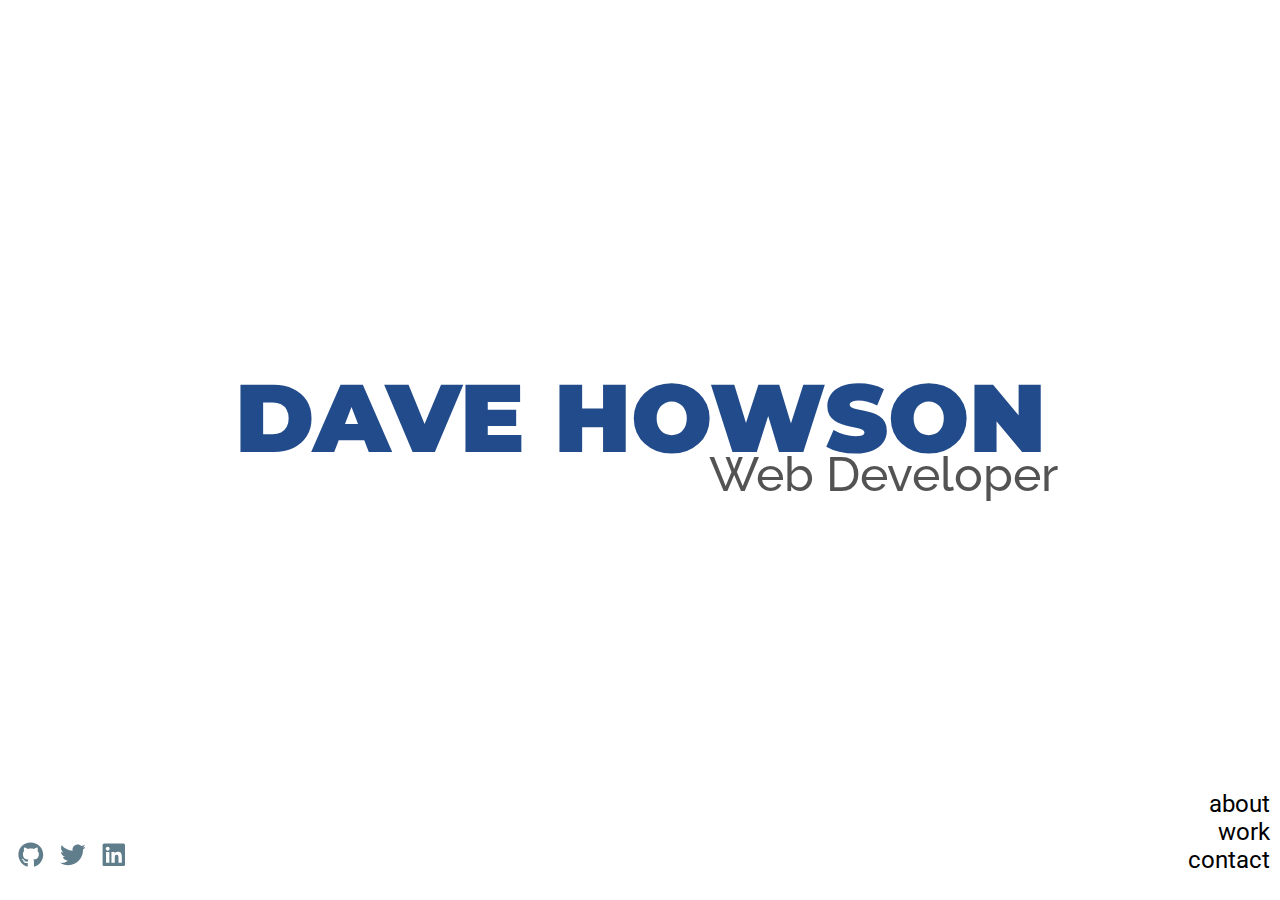
==== index.html @ 7976abb6 "Updates" ====
<!DOCTYPE html><html><head><meta charSet="utf-8"/><meta http-equiv="x-ua-compatible" content="ie=edge"/><meta name="viewport" content="width=device-width, initial-scale=1, shrink-to-fit=no"/><style data-href="/styles.1c9c406afdd6797ae67c.css">@import url(https://fonts.googleapis.com/css?family=Montserrat:900|Raleway:700|Roboto:300,400&display=swap);html{font-family:sans-serif;-ms-text-size-adjust:100%;-webkit-text-size-adjust:100%}body{margin:0;-webkit-font-smoothing:antialiased;-moz-osx-font-smoothing:grayscale;font-family:Roboto,sans-serif}.layout-module--container--zLeA4{height:100%;display:flex;flex-direction:column;align-items:center;justify-content:center;height:100vh}.footer-module--nav--8v6HN{position:absolute;bottom:10px;right:10px}.footer-module--nav-list--OtHxU,.footer-module--social-list--OII8O{list-style:none;-webkit-padding-start:0;padding-inline-start:0}.footer-module--nav-list--OtHxU>li{text-align:right;font-family:Roboto,sans-serif;font-size:1rem}.footer-module--nav-list--OtHxU>li>a{text-decoration:none;color:#000}.footer-module--social--3cljd{position:absolute;bottom:10px;left:10px}.footer-module--social-list--OII8O>li{text-align:left;font-family:Roboto,sans-serif;font-size:1.6rem;display:inline;margin:8px}.footer-module--social-list--OII8O>li>a{color:#607d8b;text-decoration:none}.footer-module--active--2heUe{color:#a6aec2!important}@media only screen and (min-width:600px){.footer-module--nav-list--OtHxU>li{font-size:1.2rem}}@media only screen and (min-width:992px){.footer-module--nav-list--OtHxU>li{font-size:1.35rem}}@media only screen and (min-width:1200px){.footer-module--nav-list--OtHxU>li{font-size:1.5rem}}.subpage-module--container--1wl-8{height:70%;width:70%;display:flex;flex-direction:column;justify-content:center;align-items:center}.subpage-module--title--2OP0e{font-family:Raleway,sans-serif;font-weight:700;font-size:3rem;margin:0 0 auto;align-self:flex-start;opacity:0}.subpage-module--content--1HAOK{margin-bottom:auto;opacity:0;display:flex;justify-content:center;align-items:center}@media only screen and (min-width:768px){.subpage-module--title--2OP0e{font-size:4rem}}.about-module--text--jbgsJ{font-family:Roboto,sans-serif;font-weight:400;line-height:1.5;font-size:.9rem}@media only screen and (min-width:600px){.about-module--text--jbgsJ{font-size:1.1rem}}@media only screen and (min-width:768px){.about-module--text--jbgsJ{font-size:1.2rem}}@media only screen and (min-width:992px){.about-module--text--jbgsJ{font-size:1.3rem}}@media only screen and (min-width:1200px){.about-module--text--jbgsJ{font-size:1.4rem}}.contact-module--contact--3yNwE{text-align:center;padding-bottom:3em}.contact-module--email--3l0XY{color:#fff;background-color:#0f3c81;font-family:Roboto,sans-serif;font-size:1.5rem;padding:0 10px}.contact-module--address--UjV5C{text-decoration:none;color:#fff}@media only screen and (min-width:600px){.contact-module--email--3l0XY{font-size:1.8rem}}@media only screen and (min-width:768px){.contact-module--email--3l0XY{font-size:2rem}}@media only screen and (min-width:992px){.contact-module--email--3l0XY{font-size:2.5rem}}@media only screen and (min-width:1200px){.contact-module--email--3l0XY{font-size:3rem}}.index-module--header--2Vq0q{padding-bottom:40px}.index-module--heading--3Y68W{font-family:Montserrat,sans-serif;font-weight:900;font-size:2.2rem;color:#0f3c81;margin:0;opacity:0}.index-module--subheading--1dzHD{font-family:Raleway,sans-serif;font-weight:500;font-size:1rem;text-align:right;opacity:0;margin:-8px -15px 0 0}@media only screen and (min-width:400px){.index-module--heading--3Y68W{font-size:2.5rem}}@media only screen and (min-width:600px){.index-module--heading--3Y68W{font-size:3.5rem}.index-module--subheading--1dzHD{font-size:1.5rem;margin:-15px -35px 0 0}}@media only screen and (min-width:768px){.index-module--heading--3Y68W{font-size:4rem}.index-module--subheading--1dzHD{font-size:2rem;margin:-20px -35px 0 0}}@media only screen and (min-width:992px){.index-module--heading--3Y68W{font-size:5rem}.index-module--subheading--1dzHD{font-size:2.5rem;margin:-20px -35px 0 0}}@media only screen and (min-width:1200px){.index-module--heading--3Y68W{font-size:6rem}.index-module--subheading--1dzHD{font-size:3rem;margin:-30px -35px 0 0}}.work-module--work--1vR6c{display:flex;flex-direction:column;justify-content:space-between;align-items:center;width:80%}.work-module--images--3Z3gm{display:flex;flex-direction:column;margin:2em 0}.work-module--imageOne--1DTeA{width:200px}.work-module--imageOne--1DTeA,.work-module--imageTwo--gg8de{-webkit-transform:rotate(-5deg);transform:rotate(-5deg);-moz-user-select:none;-webkit-user-select:none;-ms-user-select:none;user-select:none;box-shadow:0 4px 8px 0 rgba(0,0,0,.2),0 6px 20px 0 rgba(0,0,0,.19)}.work-module--imageTwo--gg8de{width:150px;margin-left:auto;margin-top:-50px}.work-module--text--3F7F1{width:100%;font-family:Roboto,sans-serif}.work-module--header--3zxzh{font-size:1.5rem;font-weight:500;margin-top:0;margin-bottom:35px}.work-module--details--2KMQJ{color:#414141;font-size:.8rem}.work-module--link--C4VrS{font-size:.9rem;color:#272727;text-decoration:none;font-weight:600}.work-module--nav--2SjGo{order:2;display:flex;flex-direction:row;align-items:center;justify-content:center}.work-module--dot--TRIpL{cursor:pointer;height:8px;width:8px;margin:5px 2px;background-color:#bbb;border-radius:50%;display:inline-block;-webkit-transition:background-color .5s linear;transition:background-color .5s linear}.work-module--dot--TRIpL:hover,.work-module--selected--RT-um{background-color:#6d6d6d}.work-module--arrow--u3mRG{cursor:pointer;margin:10px 2px 0;color:#bbb;font-size:2rem;display:inline-block;-webkit-transition:color .5s linear;transition:color .5s linear;-webkit-transform:rotate(-90deg);transform:rotate(-90deg)}.work-module--arrow--u3mRG:hover{color:#6d6d6d}@media only screen and (min-width:992px){.work-module--imageOne--1DTeA{width:300px}.work-module--imageTwo--gg8de{width:200px;margin-top:-60px}.work-module--work--1vR6c{flex-direction:row}.work-module--text--3F7F1{width:30%}.work-module--header--3zxzh{font-size:2rem}.work-module--details--2KMQJ{font-size:1rem}.work-module--nav--2SjGo{order:0;flex-direction:column}.work-module--arrow--u3mRG{-webkit-transform:rotate(0);transform:rotate(0)}}</style><meta name="generator" content="Gatsby 2.8.5"/><title data-react-helmet="true"></title><link rel="shortcut icon" href="/icons/icon-48x48.png?v=93e4ba202159698ce4b4525aedbe5f80"/><link rel="manifest" href="/manifest.webmanifest"/><meta name="theme-color" content="#fff"/><link rel="apple-touch-icon" sizes="48x48" href="/icons/icon-48x48.png?v=93e4ba202159698ce4b4525aedbe5f80"/><link rel="apple-touch-icon" sizes="72x72" href="/icons/icon-72x72.png?v=93e4ba202159698ce4b4525aedbe5f80"/><link rel="apple-touch-icon" sizes="96x96" href="/icons/icon-96x96.png?v=93e4ba202159698ce4b4525aedbe5f80"/><link rel="apple-touch-icon" sizes="144x144" href="/icons/icon-144x144.png?v=93e4ba202159698ce4b4525aedbe5f80"/><link rel="apple-touch-icon" sizes="192x192" href="/icons/icon-192x192.png?v=93e4ba202159698ce4b4525aedbe5f80"/><link rel="apple-touch-icon" sizes="256x256" href="/icons/icon-256x256.png?v=93e4ba202159698ce4b4525aedbe5f80"/><link rel="apple-touch-icon" sizes="384x384" href="/icons/icon-384x384.png?v=93e4ba202159698ce4b4525aedbe5f80"/><link rel="apple-touch-icon" sizes="512x512" href="/icons/icon-512x512.png?v=93e4ba202159698ce4b4525aedbe5f80"/><link as="script" rel="preload" href="/component---src-pages-index-jsx-08247e3784b749f39897.js"/><link as="script" rel="preload" href="/app-c519c75a20777c88635f.js"/><link as="script" rel="preload" href="/2-31fd24245b9a1d2d4d95.js"/><link as="script" rel="preload" href="/1-8084b1d991c48ee8c014.js"/><link as="script" rel="preload" href="/styles-4350cd51ed2971ea4fd1.js"/><link as="script" rel="preload" href="/webpack-runtime-585b2e6baf4a5750dd82.js"/><link as="fetch" rel="preload" href="/static/d/140/path---index-6a9-0SUcWyAf8ecbYDsMhQkEfPzV8.json" crossorigin="use-credentials"/></head><body><noscript id="gatsby-noscript">This app works best with JavaScript enabled.</noscript><div id="___gatsby"><div style="outline:none" tabindex="-1" role="group"><div class="layout-module--container--zLeA4"><div class="index-module--header--2Vq0q"><h2 class="index-module--heading--3Y68W">DAVE HOWSON</h2><h2 class="index-module--subheading--1dzHD">Web Developer</h2></div><div class="footer-module--nav--8v6HN"><ul class="footer-module--nav-list--OtHxU"><li id="about"><a href="/about">about</a></li><li id="work"><a href="/work">work</a></li><li id="contact"><a href="/contact">contact</a></li></ul></div><div class="footer-module--social--3cljd"><ul class="footer-module--social-list--OII8O"><li id="github"><a href="https://github.com/davehowson" target="_blank" rel="noopener noreferrer"><svg stroke="currentColor" fill="currentColor" stroke-width="0" viewBox="0 0 496 512" height="1em" width="1em" xmlns="http://www.w3.org/2000/svg"><path d="M165.9 397.4c0 2-2.3 3.6-5.2 3.6-3.3.3-5.6-1.3-5.6-3.6 0-2 2.3-3.6 5.2-3.6 3-.3 5.6 1.3 5.6 3.6zm-31.1-4.5c-.7 2 1.3 4.3 4.3 4.9 2.6 1 5.6 0 6.2-2s-1.3-4.3-4.3-5.2c-2.6-.7-5.5.3-6.2 2.3zm44.2-1.7c-2.9.7-4.9 2.6-4.6 4.9.3 2 2.9 3.3 5.9 2.6 2.9-.7 4.9-2.6 4.6-4.6-.3-1.9-3-3.2-5.9-2.9zM244.8 8C106.1 8 0 113.3 0 252c0 110.9 69.8 205.8 169.5 239.2 12.8 2.3 17.3-5.6 17.3-12.1 0-6.2-.3-40.4-.3-61.4 0 0-70 15-84.7-29.8 0 0-11.4-29.1-27.8-36.6 0 0-22.9-15.7 1.6-15.4 0 0 24.9 2 38.6 25.8 21.9 38.6 58.6 27.5 72.9 20.9 2.3-16 8.8-27.1 16-33.7-55.9-6.2-112.3-14.3-112.3-110.5 0-27.5 7.6-41.3 23.6-58.9-2.6-6.5-11.1-33.3 2.6-67.9 20.9-6.5 69 27 69 27 20-5.6 41.5-8.5 62.8-8.5s42.8 2.9 62.8 8.5c0 0 48.1-33.6 69-27 13.7 34.7 5.2 61.4 2.6 67.9 16 17.7 25.8 31.5 25.8 58.9 0 96.5-58.9 104.2-114.8 110.5 9.2 7.9 17 22.9 17 46.4 0 33.7-.3 75.4-.3 83.6 0 6.5 4.6 14.4 17.3 12.1C428.2 457.8 496 362.9 496 252 496 113.3 383.5 8 244.8 8zM97.2 352.9c-1.3 1-1 3.3.7 5.2 1.6 1.6 3.9 2.3 5.2 1 1.3-1 1-3.3-.7-5.2-1.6-1.6-3.9-2.3-5.2-1zm-10.8-8.1c-.7 1.3.3 2.9 2.3 3.9 1.6 1 3.6.7 4.3-.7.7-1.3-.3-2.9-2.3-3.9-2-.6-3.6-.3-4.3.7zm32.4 35.6c-1.6 1.3-1 4.3 1.3 6.2 2.3 2.3 5.2 2.6 6.5 1 1.3-1.3.7-4.3-1.3-6.2-2.2-2.3-5.2-2.6-6.5-1zm-11.4-14.7c-1.6 1-1.6 3.6 0 5.9 1.6 2.3 4.3 3.3 5.6 2.3 1.6-1.3 1.6-3.9 0-6.2-1.4-2.3-4-3.3-5.6-2z"></path></svg></a></li><li id="twitter"><a href="https://twitter.com" target="_blank" rel="noopener noreferrer"><svg stroke="currentColor" fill="currentColor" stroke-width="0" viewBox="0 0 512 512" height="1em" width="1em" xmlns="http://www.w3.org/2000/svg"><path d="M459.37 151.716c.325 4.548.325 9.097.325 13.645 0 138.72-105.583 298.558-298.558 298.558-59.452 0-114.68-17.219-161.137-47.106 8.447.974 16.568 1.299 25.34 1.299 49.055 0 94.213-16.568 130.274-44.832-46.132-.975-84.792-31.188-98.112-72.772 6.498.974 12.995 1.624 19.818 1.624 9.421 0 18.843-1.3 27.614-3.573-48.081-9.747-84.143-51.98-84.143-102.985v-1.299c13.969 7.797 30.214 12.67 47.431 13.319-28.264-18.843-46.781-51.005-46.781-87.391 0-19.492 5.197-37.36 14.294-52.954 51.655 63.675 129.3 105.258 216.365 109.807-1.624-7.797-2.599-15.918-2.599-24.04 0-57.828 46.782-104.934 104.934-104.934 30.213 0 57.502 12.67 76.67 33.137 23.715-4.548 46.456-13.32 66.599-25.34-7.798 24.366-24.366 44.833-46.132 57.827 21.117-2.273 41.584-8.122 60.426-16.243-14.292 20.791-32.161 39.308-52.628 54.253z"></path></svg></a></li><li id="linkedin"><a href="https://www.linkedin.com/in/dave-howson/" target="_blank" rel="noopener noreferrer"><svg stroke="currentColor" fill="currentColor" stroke-width="0" viewBox="0 0 448 512" height="1em" width="1em" xmlns="http://www.w3.org/2000/svg"><path d="M416 32H31.9C14.3 32 0 46.5 0 64.3v383.4C0 465.5 14.3 480 31.9 480H416c17.6 0 32-14.5 32-32.3V64.3c0-17.8-14.4-32.3-32-32.3zM135.4 416H69V202.2h66.5V416zm-33.2-243c-21.3 0-38.5-17.3-38.5-38.5S80.9 96 102.2 96c21.2 0 38.5 17.3 38.5 38.5 0 21.3-17.2 38.5-38.5 38.5zm282.1 243h-66.4V312c0-24.8-.5-56.7-34.5-56.7-34.6 0-39.9 27-39.9 54.9V416h-66.4V202.2h63.7v29.2h.9c8.9-16.8 30.6-34.5 62.9-34.5 67.2 0 79.7 44.3 79.7 101.9V416z"></path></svg></a></li></ul></div></div></div></div><script id="gatsby-script-loader">/*<![CDATA[*/window.page={"componentChunkName":"component---src-pages-index-jsx","jsonName":"index","path":"/"};window.dataPath="140/path---index-6a9-0SUcWyAf8ecbYDsMhQkEfPzV8";/*]]>*/</script><script id="gatsby-chunk-mapping">/*<![CDATA[*/window.___chunkMapping={"app":["/app-c519c75a20777c88635f.js"],"component---src-pages-404-jsx":["/component---src-pages-404-jsx-fd5c2fe8a57a2f71f447.js"],"component---src-pages-about-jsx":["/component---src-pages-about-jsx-a567fa02b62967c3f362.js"],"component---src-pages-contact-jsx":["/component---src-pages-contact-jsx-95a29cf3832d9e9c9d62.js"],"component---src-pages-index-jsx":["/component---src-pages-index-jsx-08247e3784b749f39897.js"],"component---src-pages-work-jsx":["/component---src-pages-work-jsx-2728140854a1357b1e54.js"],"pages-manifest":["/pages-manifest-a38a864aaf08ffded04a.js"]};/*]]>*/</script><script src="/webpack-runtime-585b2e6baf4a5750dd82.js" async=""></script><script src="/styles-4350cd51ed2971ea4fd1.js" async=""></script><script src="/1-8084b1d991c48ee8c014.js" async=""></script><script src="/2-31fd24245b9a1d2d4d95.js" async=""></script><script src="/app-c519c75a20777c88635f.js" async=""></script><script src="/component---src-pages-index-jsx-08247e3784b749f39897.js" async=""></script></body></html>
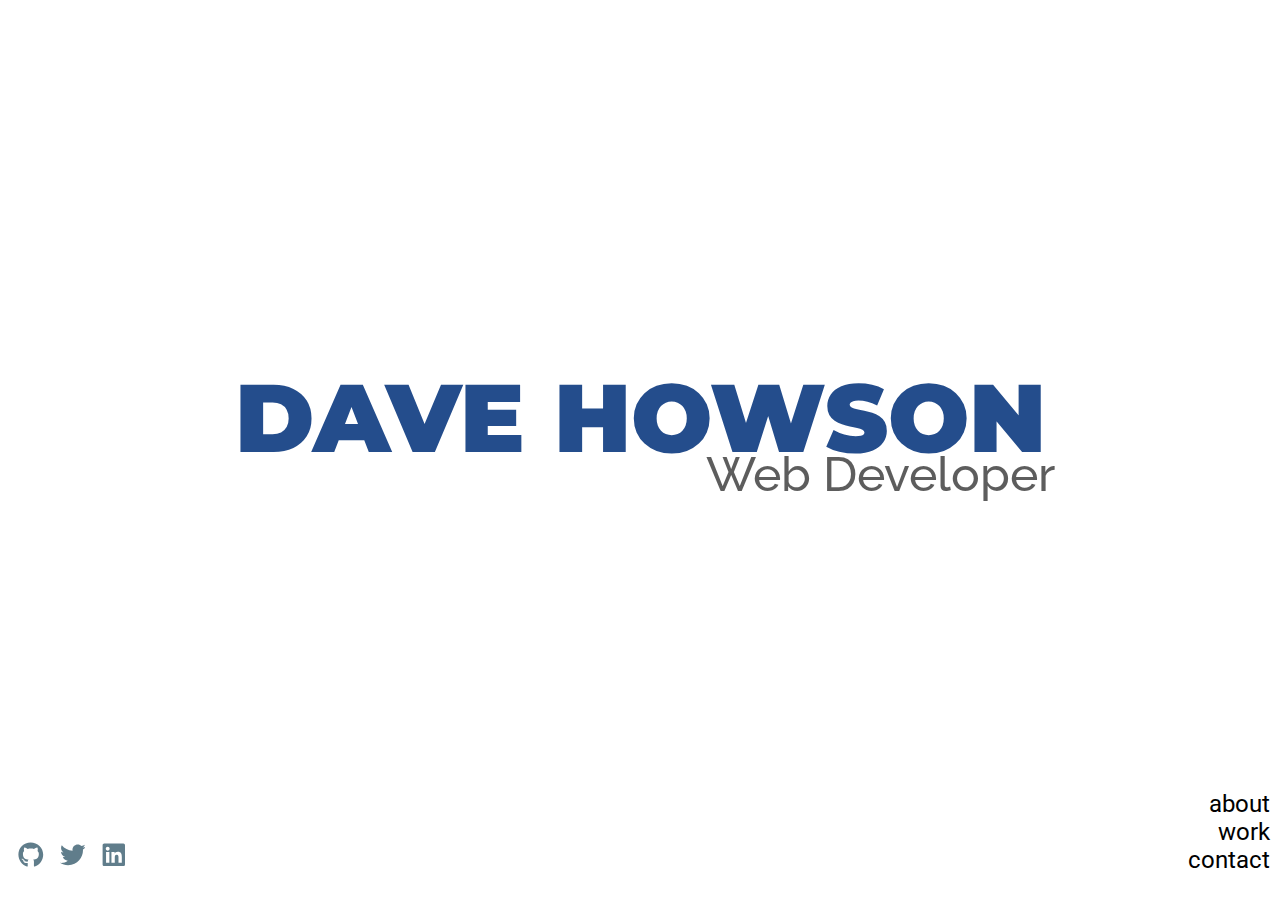
==== commit 39ab56df: "Updates" ====
--- a/index.html
+++ b/index.html
@@ -1 +1 @@
-<!DOCTYPE html><html><head><meta charSet="utf-8"/><meta http-equiv="x-ua-compatible" content="ie=edge"/><meta name="viewport" content="width=device-width, initial-scale=1, shrink-to-fit=no"/><style data-href="/styles.1c9c406afdd6797ae67c.css">@import url(https://fonts.googleapis.com/css?family=Montserrat:900|Raleway:700|Roboto:300,400&display=swap);html{font-family:sans-serif;-ms-text-size-adjust:100%;-webkit-text-size-adjust:100%}body{margin:0;-webkit-font-smoothing:antialiased;-moz-osx-font-smoothing:grayscale;font-family:Roboto,sans-serif}.layout-module--container--zLeA4{height:100%;display:flex;flex-direction:column;align-items:center;justify-content:center;height:100vh}.footer-module--nav--8v6HN{position:absolute;bottom:10px;right:10px}.footer-module--nav-list--OtHxU,.footer-module--social-list--OII8O{list-style:none;-webkit-padding-start:0;padding-inline-start:0}.footer-module--nav-list--OtHxU>li{text-align:right;font-family:Roboto,sans-serif;font-size:1rem}.footer-module--nav-list--OtHxU>li>a{text-decoration:none;color:#000}.footer-module--social--3cljd{position:absolute;bottom:10px;left:10px}.footer-module--social-list--OII8O>li{text-align:left;font-family:Roboto,sans-serif;font-size:1.6rem;display:inline;margin:8px}.footer-module--social-list--OII8O>li>a{color:#607d8b;text-decoration:none}.footer-module--active--2heUe{color:#a6aec2!important}@media only screen and (min-width:600px){.footer-module--nav-list--OtHxU>li{font-size:1.2rem}}@media only screen and (min-width:992px){.footer-module--nav-list--OtHxU>li{font-size:1.35rem}}@media only screen and (min-width:1200px){.footer-module--nav-list--OtHxU>li{font-size:1.5rem}}.subpage-module--container--1wl-8{height:70%;width:70%;display:flex;flex-direction:column;justify-content:center;align-items:center}.subpage-module--title--2OP0e{font-family:Raleway,sans-serif;font-weight:700;font-size:3rem;margin:0 0 auto;align-self:flex-start;opacity:0}.subpage-module--content--1HAOK{margin-bottom:auto;opacity:0;display:flex;justify-content:center;align-items:center}@media only screen and (min-width:768px){.subpage-module--title--2OP0e{font-size:4rem}}.about-module--text--jbgsJ{font-family:Roboto,sans-serif;font-weight:400;line-height:1.5;font-size:.9rem}@media only screen and (min-width:600px){.about-module--text--jbgsJ{font-size:1.1rem}}@media only screen and (min-width:768px){.about-module--text--jbgsJ{font-size:1.2rem}}@media only screen and (min-width:992px){.about-module--text--jbgsJ{font-size:1.3rem}}@media only screen and (min-width:1200px){.about-module--text--jbgsJ{font-size:1.4rem}}.contact-module--contact--3yNwE{text-align:center;padding-bottom:3em}.contact-module--email--3l0XY{color:#fff;background-color:#0f3c81;font-family:Roboto,sans-serif;font-size:1.5rem;padding:0 10px}.contact-module--address--UjV5C{text-decoration:none;color:#fff}@media only screen and (min-width:600px){.contact-module--email--3l0XY{font-size:1.8rem}}@media only screen and (min-width:768px){.contact-module--email--3l0XY{font-size:2rem}}@media only screen and (min-width:992px){.contact-module--email--3l0XY{font-size:2.5rem}}@media only screen and (min-width:1200px){.contact-module--email--3l0XY{font-size:3rem}}.index-module--header--2Vq0q{padding-bottom:40px}.index-module--heading--3Y68W{font-family:Montserrat,sans-serif;font-weight:900;font-size:2.2rem;color:#0f3c81;margin:0;opacity:0}.index-module--subheading--1dzHD{font-family:Raleway,sans-serif;font-weight:500;font-size:1rem;text-align:right;opacity:0;margin:-8px -15px 0 0}@media only screen and (min-width:400px){.index-module--heading--3Y68W{font-size:2.5rem}}@media only screen and (min-width:600px){.index-module--heading--3Y68W{font-size:3.5rem}.index-module--subheading--1dzHD{font-size:1.5rem;margin:-15px -35px 0 0}}@media only screen and (min-width:768px){.index-module--heading--3Y68W{font-size:4rem}.index-module--subheading--1dzHD{font-size:2rem;margin:-20px -35px 0 0}}@media only screen and (min-width:992px){.index-module--heading--3Y68W{font-size:5rem}.index-module--subheading--1dzHD{font-size:2.5rem;margin:-20px -35px 0 0}}@media only screen and (min-width:1200px){.index-module--heading--3Y68W{font-size:6rem}.index-module--subheading--1dzHD{font-size:3rem;margin:-30px -35px 0 0}}.work-module--work--1vR6c{display:flex;flex-direction:column;justify-content:space-between;align-items:center;width:80%}.work-module--images--3Z3gm{display:flex;flex-direction:column;margin:2em 0}.work-module--imageOne--1DTeA{width:200px}.work-module--imageOne--1DTeA,.work-module--imageTwo--gg8de{-webkit-transform:rotate(-5deg);transform:rotate(-5deg);-moz-user-select:none;-webkit-user-select:none;-ms-user-select:none;user-select:none;box-shadow:0 4px 8px 0 rgba(0,0,0,.2),0 6px 20px 0 rgba(0,0,0,.19)}.work-module--imageTwo--gg8de{width:150px;margin-left:auto;margin-top:-50px}.work-module--text--3F7F1{width:100%;font-family:Roboto,sans-serif}.work-module--header--3zxzh{font-size:1.5rem;font-weight:500;margin-top:0;margin-bottom:35px}.work-module--details--2KMQJ{color:#414141;font-size:.8rem}.work-module--link--C4VrS{font-size:.9rem;color:#272727;text-decoration:none;font-weight:600}.work-module--nav--2SjGo{order:2;display:flex;flex-direction:row;align-items:center;justify-content:center}.work-module--dot--TRIpL{cursor:pointer;height:8px;width:8px;margin:5px 2px;background-color:#bbb;border-radius:50%;display:inline-block;-webkit-transition:background-color .5s linear;transition:background-color .5s linear}.work-module--dot--TRIpL:hover,.work-module--selected--RT-um{background-color:#6d6d6d}.work-module--arrow--u3mRG{cursor:pointer;margin:10px 2px 0;color:#bbb;font-size:2rem;display:inline-block;-webkit-transition:color .5s linear;transition:color .5s linear;-webkit-transform:rotate(-90deg);transform:rotate(-90deg)}.work-module--arrow--u3mRG:hover{color:#6d6d6d}@media only screen and (min-width:992px){.work-module--imageOne--1DTeA{width:300px}.work-module--imageTwo--gg8de{width:200px;margin-top:-60px}.work-module--work--1vR6c{flex-direction:row}.work-module--text--3F7F1{width:30%}.work-module--header--3zxzh{font-size:2rem}.work-module--details--2KMQJ{font-size:1rem}.work-module--nav--2SjGo{order:0;flex-direction:column}.work-module--arrow--u3mRG{-webkit-transform:rotate(0);transform:rotate(0)}}</style><meta name="generator" content="Gatsby 2.8.5"/><title data-react-helmet="true"></title><link rel="shortcut icon" href="/icons/icon-48x48.png?v=93e4ba202159698ce4b4525aedbe5f80"/><link rel="manifest" href="/manifest.webmanifest"/><meta name="theme-color" content="#fff"/><link rel="apple-touch-icon" sizes="48x48" href="/icons/icon-48x48.png?v=93e4ba202159698ce4b4525aedbe5f80"/><link rel="apple-touch-icon" sizes="72x72" href="/icons/icon-72x72.png?v=93e4ba202159698ce4b4525aedbe5f80"/><link rel="apple-touch-icon" sizes="96x96" href="/icons/icon-96x96.png?v=93e4ba202159698ce4b4525aedbe5f80"/><link rel="apple-touch-icon" sizes="144x144" href="/icons/icon-144x144.png?v=93e4ba202159698ce4b4525aedbe5f80"/><link rel="apple-touch-icon" sizes="192x192" href="/icons/icon-192x192.png?v=93e4ba202159698ce4b4525aedbe5f80"/><link rel="apple-touch-icon" sizes="256x256" href="/icons/icon-256x256.png?v=93e4ba202159698ce4b4525aedbe5f80"/><link rel="apple-touch-icon" sizes="384x384" href="/icons/icon-384x384.png?v=93e4ba202159698ce4b4525aedbe5f80"/><link rel="apple-touch-icon" sizes="512x512" href="/icons/icon-512x512.png?v=93e4ba202159698ce4b4525aedbe5f80"/><link as="script" rel="preload" href="/component---src-pages-index-jsx-08247e3784b749f39897.js"/><link as="script" rel="preload" href="/app-c519c75a20777c88635f.js"/><link as="script" rel="preload" href="/2-31fd24245b9a1d2d4d95.js"/><link as="script" rel="preload" href="/1-8084b1d991c48ee8c014.js"/><link as="script" rel="preload" href="/styles-4350cd51ed2971ea4fd1.js"/><link as="script" rel="preload" href="/webpack-runtime-585b2e6baf4a5750dd82.js"/><link as="fetch" rel="preload" href="/static/d/140/path---index-6a9-0SUcWyAf8ecbYDsMhQkEfPzV8.json" crossorigin="use-credentials"/></head><body><noscript id="gatsby-noscript">This app works best with JavaScript enabled.</noscript><div id="___gatsby"><div style="outline:none" tabindex="-1" role="group"><div class="layout-module--container--zLeA4"><div class="index-module--header--2Vq0q"><h2 class="index-module--heading--3Y68W">DAVE HOWSON</h2><h2 class="index-module--subheading--1dzHD">Web Developer</h2></div><div class="footer-module--nav--8v6HN"><ul class="footer-module--nav-list--OtHxU"><li id="about"><a href="/about">about</a></li><li id="work"><a href="/work">work</a></li><li id="contact"><a href="/contact">contact</a></li></ul></div><div class="footer-module--social--3cljd"><ul class="footer-module--social-list--OII8O"><li id="github"><a href="https://github.com/davehowson" target="_blank" rel="noopener noreferrer"><svg stroke="currentColor" fill="currentColor" stroke-width="0" viewBox="0 0 496 512" height="1em" width="1em" xmlns="http://www.w3.org/2000/svg"><path d="M165.9 397.4c0 2-2.3 3.6-5.2 3.6-3.3.3-5.6-1.3-5.6-3.6 0-2 2.3-3.6 5.2-3.6 3-.3 5.6 1.3 5.6 3.6zm-31.1-4.5c-.7 2 1.3 4.3 4.3 4.9 2.6 1 5.6 0 6.2-2s-1.3-4.3-4.3-5.2c-2.6-.7-5.5.3-6.2 2.3zm44.2-1.7c-2.9.7-4.9 2.6-4.6 4.9.3 2 2.9 3.3 5.9 2.6 2.9-.7 4.9-2.6 4.6-4.6-.3-1.9-3-3.2-5.9-2.9zM244.8 8C106.1 8 0 113.3 0 252c0 110.9 69.8 205.8 169.5 239.2 12.8 2.3 17.3-5.6 17.3-12.1 0-6.2-.3-40.4-.3-61.4 0 0-70 15-84.7-29.8 0 0-11.4-29.1-27.8-36.6 0 0-22.9-15.7 1.6-15.4 0 0 24.9 2 38.6 25.8 21.9 38.6 58.6 27.5 72.9 20.9 2.3-16 8.8-27.1 16-33.7-55.9-6.2-112.3-14.3-112.3-110.5 0-27.5 7.6-41.3 23.6-58.9-2.6-6.5-11.1-33.3 2.6-67.9 20.9-6.5 69 27 69 27 20-5.6 41.5-8.5 62.8-8.5s42.8 2.9 62.8 8.5c0 0 48.1-33.6 69-27 13.7 34.7 5.2 61.4 2.6 67.9 16 17.7 25.8 31.5 25.8 58.9 0 96.5-58.9 104.2-114.8 110.5 9.2 7.9 17 22.9 17 46.4 0 33.7-.3 75.4-.3 83.6 0 6.5 4.6 14.4 17.3 12.1C428.2 457.8 496 362.9 496 252 496 113.3 383.5 8 244.8 8zM97.2 352.9c-1.3 1-1 3.3.7 5.2 1.6 1.6 3.9 2.3 5.2 1 1.3-1 1-3.3-.7-5.2-1.6-1.6-3.9-2.3-5.2-1zm-10.8-8.1c-.7 1.3.3 2.9 2.3 3.9 1.6 1 3.6.7 4.3-.7.7-1.3-.3-2.9-2.3-3.9-2-.6-3.6-.3-4.3.7zm32.4 35.6c-1.6 1.3-1 4.3 1.3 6.2 2.3 2.3 5.2 2.6 6.5 1 1.3-1.3.7-4.3-1.3-6.2-2.2-2.3-5.2-2.6-6.5-1zm-11.4-14.7c-1.6 1-1.6 3.6 0 5.9 1.6 2.3 4.3 3.3 5.6 2.3 1.6-1.3 1.6-3.9 0-6.2-1.4-2.3-4-3.3-5.6-2z"></path></svg></a></li><li id="twitter"><a href="https://twitter.com" target="_blank" rel="noopener noreferrer"><svg stroke="currentColor" fill="currentColor" stroke-width="0" viewBox="0 0 512 512" height="1em" width="1em" xmlns="http://www.w3.org/2000/svg"><path d="M459.37 151.716c.325 4.548.325 9.097.325 13.645 0 138.72-105.583 298.558-298.558 298.558-59.452 0-114.68-17.219-161.137-47.106 8.447.974 16.568 1.299 25.34 1.299 49.055 0 94.213-16.568 130.274-44.832-46.132-.975-84.792-31.188-98.112-72.772 6.498.974 12.995 1.624 19.818 1.624 9.421 0 18.843-1.3 27.614-3.573-48.081-9.747-84.143-51.98-84.143-102.985v-1.299c13.969 7.797 30.214 12.67 47.431 13.319-28.264-18.843-46.781-51.005-46.781-87.391 0-19.492 5.197-37.36 14.294-52.954 51.655 63.675 129.3 105.258 216.365 109.807-1.624-7.797-2.599-15.918-2.599-24.04 0-57.828 46.782-104.934 104.934-104.934 30.213 0 57.502 12.67 76.67 33.137 23.715-4.548 46.456-13.32 66.599-25.34-7.798 24.366-24.366 44.833-46.132 57.827 21.117-2.273 41.584-8.122 60.426-16.243-14.292 20.791-32.161 39.308-52.628 54.253z"></path></svg></a></li><li id="linkedin"><a href="https://www.linkedin.com/in/dave-howson/" target="_blank" rel="noopener noreferrer"><svg stroke="currentColor" fill="currentColor" stroke-width="0" viewBox="0 0 448 512" height="1em" width="1em" xmlns="http://www.w3.org/2000/svg"><path d="M416 32H31.9C14.3 32 0 46.5 0 64.3v383.4C0 465.5 14.3 480 31.9 480H416c17.6 0 32-14.5 32-32.3V64.3c0-17.8-14.4-32.3-32-32.3zM135.4 416H69V202.2h66.5V416zm-33.2-243c-21.3 0-38.5-17.3-38.5-38.5S80.9 96 102.2 96c21.2 0 38.5 17.3 38.5 38.5 0 21.3-17.2 38.5-38.5 38.5zm282.1 243h-66.4V312c0-24.8-.5-56.7-34.5-56.7-34.6 0-39.9 27-39.9 54.9V416h-66.4V202.2h63.7v29.2h.9c8.9-16.8 30.6-34.5 62.9-34.5 67.2 0 79.7 44.3 79.7 101.9V416z"></path></svg></a></li></ul></div></div></div></div><script id="gatsby-script-loader">/*<![CDATA[*/window.page={"componentChunkName":"component---src-pages-index-jsx","jsonName":"index","path":"/"};window.dataPath="140/path---index-6a9-0SUcWyAf8ecbYDsMhQkEfPzV8";/*]]>*/</script><script id="gatsby-chunk-mapping">/*<![CDATA[*/window.___chunkMapping={"app":["/app-c519c75a20777c88635f.js"],"component---src-pages-404-jsx":["/component---src-pages-404-jsx-fd5c2fe8a57a2f71f447.js"],"component---src-pages-about-jsx":["/component---src-pages-about-jsx-a567fa02b62967c3f362.js"],"component---src-pages-contact-jsx":["/component---src-pages-contact-jsx-95a29cf3832d9e9c9d62.js"],"component---src-pages-index-jsx":["/component---src-pages-index-jsx-08247e3784b749f39897.js"],"component---src-pages-work-jsx":["/component---src-pages-work-jsx-2728140854a1357b1e54.js"],"pages-manifest":["/pages-manifest-a38a864aaf08ffded04a.js"]};/*]]>*/</script><script src="/webpack-runtime-585b2e6baf4a5750dd82.js" async=""></script><script src="/styles-4350cd51ed2971ea4fd1.js" async=""></script><script src="/1-8084b1d991c48ee8c014.js" async=""></script><script src="/2-31fd24245b9a1d2d4d95.js" async=""></script><script src="/app-c519c75a20777c88635f.js" async=""></script><script src="/component---src-pages-index-jsx-08247e3784b749f39897.js" async=""></script></body></html>+<!DOCTYPE html><html><head><meta charSet="utf-8"/><meta http-equiv="x-ua-compatible" content="ie=edge"/><meta name="viewport" content="width=device-width, initial-scale=1, shrink-to-fit=no"/><style data-href="/styles.1c9c406afdd6797ae67c.css">@import url(https://fonts.googleapis.com/css?family=Montserrat:900|Raleway:700|Roboto:300,400&display=swap);html{font-family:sans-serif;-ms-text-size-adjust:100%;-webkit-text-size-adjust:100%}body{margin:0;-webkit-font-smoothing:antialiased;-moz-osx-font-smoothing:grayscale;font-family:Roboto,sans-serif}.layout-module--container--zLeA4{height:100%;display:flex;flex-direction:column;align-items:center;justify-content:center;height:100vh}.footer-module--nav--8v6HN{position:absolute;bottom:10px;right:10px}.footer-module--nav-list--OtHxU,.footer-module--social-list--OII8O{list-style:none;-webkit-padding-start:0;padding-inline-start:0}.footer-module--nav-list--OtHxU>li{text-align:right;font-family:Roboto,sans-serif;font-size:1rem}.footer-module--nav-list--OtHxU>li>a{text-decoration:none;color:#000}.footer-module--social--3cljd{position:absolute;bottom:10px;left:10px}.footer-module--social-list--OII8O>li{text-align:left;font-family:Roboto,sans-serif;font-size:1.6rem;display:inline;margin:8px}.footer-module--social-list--OII8O>li>a{color:#607d8b;text-decoration:none}.footer-module--active--2heUe{color:#a6aec2!important}@media only screen and (min-width:600px){.footer-module--nav-list--OtHxU>li{font-size:1.2rem}}@media only screen and (min-width:992px){.footer-module--nav-list--OtHxU>li{font-size:1.35rem}}@media only screen and (min-width:1200px){.footer-module--nav-list--OtHxU>li{font-size:1.5rem}}.subpage-module--container--1wl-8{height:70%;width:70%;display:flex;flex-direction:column;justify-content:center;align-items:center}.subpage-module--title--2OP0e{font-family:Raleway,sans-serif;font-weight:700;font-size:3rem;margin:0 0 auto;align-self:flex-start;opacity:0}.subpage-module--content--1HAOK{margin-bottom:auto;opacity:0;display:flex;justify-content:center;align-items:center}@media only screen and (min-width:768px){.subpage-module--title--2OP0e{font-size:4rem}}.about-module--text--jbgsJ{font-family:Roboto,sans-serif;font-weight:400;line-height:1.5;font-size:.9rem}@media only screen and (min-width:600px){.about-module--text--jbgsJ{font-size:1.1rem}}@media only screen and (min-width:768px){.about-module--text--jbgsJ{font-size:1.2rem}}@media only screen and (min-width:992px){.about-module--text--jbgsJ{font-size:1.3rem}}@media only screen and (min-width:1200px){.about-module--text--jbgsJ{font-size:1.4rem}}.contact-module--contact--3yNwE{text-align:center;padding-bottom:3em}.contact-module--email--3l0XY{color:#fff;background-color:#0f3c81;font-family:Roboto,sans-serif;font-size:1.5rem;padding:0 10px}.contact-module--address--UjV5C{text-decoration:none;color:#fff}@media only screen and (min-width:600px){.contact-module--email--3l0XY{font-size:1.8rem}}@media only screen and (min-width:768px){.contact-module--email--3l0XY{font-size:2rem}}@media only screen and (min-width:992px){.contact-module--email--3l0XY{font-size:2.5rem}}@media only screen and (min-width:1200px){.contact-module--email--3l0XY{font-size:3rem}}.index-module--header--2Vq0q{padding-bottom:40px}.index-module--heading--3Y68W{font-family:Montserrat,sans-serif;font-weight:900;font-size:2.2rem;color:#0f3c81;margin:0;opacity:0}.index-module--subheading--1dzHD{font-family:Raleway,sans-serif;font-weight:500;font-size:1rem;text-align:right;opacity:0;margin:-8px -15px 0 0}@media only screen and (min-width:400px){.index-module--heading--3Y68W{font-size:2.5rem}}@media only screen and (min-width:600px){.index-module--heading--3Y68W{font-size:3.5rem}.index-module--subheading--1dzHD{font-size:1.5rem;margin:-15px -35px 0 0}}@media only screen and (min-width:768px){.index-module--heading--3Y68W{font-size:4rem}.index-module--subheading--1dzHD{font-size:2rem;margin:-20px -35px 0 0}}@media only screen and (min-width:992px){.index-module--heading--3Y68W{font-size:5rem}.index-module--subheading--1dzHD{font-size:2.5rem;margin:-20px -35px 0 0}}@media only screen and (min-width:1200px){.index-module--heading--3Y68W{font-size:6rem}.index-module--subheading--1dzHD{font-size:3rem;margin:-30px -35px 0 0}}.work-module--work--1vR6c{display:flex;flex-direction:column;justify-content:space-between;align-items:center;width:80%}.work-module--images--3Z3gm{display:flex;flex-direction:column;margin:2em 0}.work-module--imageOne--1DTeA{width:200px}.work-module--imageOne--1DTeA,.work-module--imageTwo--gg8de{-webkit-transform:rotate(-5deg);transform:rotate(-5deg);-moz-user-select:none;-webkit-user-select:none;-ms-user-select:none;user-select:none;box-shadow:0 4px 8px 0 rgba(0,0,0,.2),0 6px 20px 0 rgba(0,0,0,.19)}.work-module--imageTwo--gg8de{width:150px;margin-left:auto;margin-top:-50px}.work-module--text--3F7F1{width:100%;font-family:Roboto,sans-serif}.work-module--header--3zxzh{font-size:1.5rem;font-weight:500;margin-top:0;margin-bottom:35px}.work-module--details--2KMQJ{color:#414141;font-size:.8rem}.work-module--link--C4VrS{font-size:.9rem;color:#272727;text-decoration:none;font-weight:600}.work-module--nav--2SjGo{order:2;display:flex;flex-direction:row;align-items:center;justify-content:center}.work-module--dot--TRIpL{cursor:pointer;height:8px;width:8px;margin:5px 2px;background-color:#bbb;border-radius:50%;display:inline-block;-webkit-transition:background-color .5s linear;transition:background-color .5s linear}.work-module--dot--TRIpL:hover,.work-module--selected--RT-um{background-color:#6d6d6d}.work-module--arrow--u3mRG{cursor:pointer;margin:10px 2px 0;color:#bbb;font-size:2rem;display:inline-block;-webkit-transition:color .5s linear;transition:color .5s linear;-webkit-transform:rotate(-90deg);transform:rotate(-90deg)}.work-module--arrow--u3mRG:hover{color:#6d6d6d}@media only screen and (min-width:992px){.work-module--imageOne--1DTeA{width:300px}.work-module--imageTwo--gg8de{width:200px;margin-top:-60px}.work-module--work--1vR6c{flex-direction:row}.work-module--text--3F7F1{width:30%}.work-module--header--3zxzh{font-size:2rem}.work-module--details--2KMQJ{font-size:1rem}.work-module--nav--2SjGo{order:0;flex-direction:column}.work-module--arrow--u3mRG{-webkit-transform:rotate(0);transform:rotate(0)}}</style><meta name="generator" content="Gatsby 2.8.5"/><title data-react-helmet="true">Dave Howson</title><title data-react-helmet="true"></title><link rel="shortcut icon" href="/icons/icon-48x48.png?v=1c8aeeecce65b09a6ff3752529060466"/><link rel="manifest" href="/manifest.webmanifest"/><meta name="theme-color" content="#fff"/><link rel="apple-touch-icon" sizes="48x48" href="/icons/icon-48x48.png?v=1c8aeeecce65b09a6ff3752529060466"/><link rel="apple-touch-icon" sizes="72x72" href="/icons/icon-72x72.png?v=1c8aeeecce65b09a6ff3752529060466"/><link rel="apple-touch-icon" sizes="96x96" href="/icons/icon-96x96.png?v=1c8aeeecce65b09a6ff3752529060466"/><link rel="apple-touch-icon" sizes="144x144" href="/icons/icon-144x144.png?v=1c8aeeecce65b09a6ff3752529060466"/><link rel="apple-touch-icon" sizes="192x192" href="/icons/icon-192x192.png?v=1c8aeeecce65b09a6ff3752529060466"/><link rel="apple-touch-icon" sizes="256x256" href="/icons/icon-256x256.png?v=1c8aeeecce65b09a6ff3752529060466"/><link rel="apple-touch-icon" sizes="384x384" href="/icons/icon-384x384.png?v=1c8aeeecce65b09a6ff3752529060466"/><link rel="apple-touch-icon" sizes="512x512" href="/icons/icon-512x512.png?v=1c8aeeecce65b09a6ff3752529060466"/><link as="script" rel="preload" href="/component---src-pages-index-jsx-bd458f1fdb7e534967f5.js"/><link as="script" rel="preload" href="/app-f2c530455c20ce676877.js"/><link as="script" rel="preload" href="/2-4a8e51898f7d2ca4bccd.js"/><link as="script" rel="preload" href="/1-54d6c483fec900e9a1ad.js"/><link as="script" rel="preload" href="/styles-74d87fb7a0d671a30cb3.js"/><link as="script" rel="preload" href="/webpack-runtime-5545f1f51fc6eb9f2571.js"/><link as="fetch" rel="preload" href="/static/d/140/path---index-6a9-0SUcWyAf8ecbYDsMhQkEfPzV8.json" crossorigin="use-credentials"/></head><body><noscript id="gatsby-noscript">This app works best with JavaScript enabled.</noscript><div id="___gatsby"><div style="outline:none" tabindex="-1" role="group"><div class="layout-module--container--zLeA4"><div class="index-module--header--2Vq0q"><h2 class="index-module--heading--3Y68W">DAVE HOWSON</h2><h2 class="index-module--subheading--1dzHD">Web Developer</h2></div><div class="footer-module--nav--8v6HN"><ul class="footer-module--nav-list--OtHxU"><li id="about"><a href="/about">about</a></li><li id="work"><a href="/work">work</a></li><li id="contact"><a href="/contact">contact</a></li></ul></div><div class="footer-module--social--3cljd"><ul class="footer-module--social-list--OII8O"><li id="github"><a href="https://github.com/davehowson" target="_blank" rel="noopener noreferrer"><svg stroke="currentColor" fill="currentColor" stroke-width="0" viewBox="0 0 496 512" height="1em" width="1em" xmlns="http://www.w3.org/2000/svg"><path d="M165.9 397.4c0 2-2.3 3.6-5.2 3.6-3.3.3-5.6-1.3-5.6-3.6 0-2 2.3-3.6 5.2-3.6 3-.3 5.6 1.3 5.6 3.6zm-31.1-4.5c-.7 2 1.3 4.3 4.3 4.9 2.6 1 5.6 0 6.2-2s-1.3-4.3-4.3-5.2c-2.6-.7-5.5.3-6.2 2.3zm44.2-1.7c-2.9.7-4.9 2.6-4.6 4.9.3 2 2.9 3.3 5.9 2.6 2.9-.7 4.9-2.6 4.6-4.6-.3-1.9-3-3.2-5.9-2.9zM244.8 8C106.1 8 0 113.3 0 252c0 110.9 69.8 205.8 169.5 239.2 12.8 2.3 17.3-5.6 17.3-12.1 0-6.2-.3-40.4-.3-61.4 0 0-70 15-84.7-29.8 0 0-11.4-29.1-27.8-36.6 0 0-22.9-15.7 1.6-15.4 0 0 24.9 2 38.6 25.8 21.9 38.6 58.6 27.5 72.9 20.9 2.3-16 8.8-27.1 16-33.7-55.9-6.2-112.3-14.3-112.3-110.5 0-27.5 7.6-41.3 23.6-58.9-2.6-6.5-11.1-33.3 2.6-67.9 20.9-6.5 69 27 69 27 20-5.6 41.5-8.5 62.8-8.5s42.8 2.9 62.8 8.5c0 0 48.1-33.6 69-27 13.7 34.7 5.2 61.4 2.6 67.9 16 17.7 25.8 31.5 25.8 58.9 0 96.5-58.9 104.2-114.8 110.5 9.2 7.9 17 22.9 17 46.4 0 33.7-.3 75.4-.3 83.6 0 6.5 4.6 14.4 17.3 12.1C428.2 457.8 496 362.9 496 252 496 113.3 383.5 8 244.8 8zM97.2 352.9c-1.3 1-1 3.3.7 5.2 1.6 1.6 3.9 2.3 5.2 1 1.3-1 1-3.3-.7-5.2-1.6-1.6-3.9-2.3-5.2-1zm-10.8-8.1c-.7 1.3.3 2.9 2.3 3.9 1.6 1 3.6.7 4.3-.7.7-1.3-.3-2.9-2.3-3.9-2-.6-3.6-.3-4.3.7zm32.4 35.6c-1.6 1.3-1 4.3 1.3 6.2 2.3 2.3 5.2 2.6 6.5 1 1.3-1.3.7-4.3-1.3-6.2-2.2-2.3-5.2-2.6-6.5-1zm-11.4-14.7c-1.6 1-1.6 3.6 0 5.9 1.6 2.3 4.3 3.3 5.6 2.3 1.6-1.3 1.6-3.9 0-6.2-1.4-2.3-4-3.3-5.6-2z"></path></svg></a></li><li id="twitter"><a href="https://twitter.com" target="_blank" rel="noopener noreferrer"><svg stroke="currentColor" fill="currentColor" stroke-width="0" viewBox="0 0 512 512" height="1em" width="1em" xmlns="http://www.w3.org/2000/svg"><path d="M459.37 151.716c.325 4.548.325 9.097.325 13.645 0 138.72-105.583 298.558-298.558 298.558-59.452 0-114.68-17.219-161.137-47.106 8.447.974 16.568 1.299 25.34 1.299 49.055 0 94.213-16.568 130.274-44.832-46.132-.975-84.792-31.188-98.112-72.772 6.498.974 12.995 1.624 19.818 1.624 9.421 0 18.843-1.3 27.614-3.573-48.081-9.747-84.143-51.98-84.143-102.985v-1.299c13.969 7.797 30.214 12.67 47.431 13.319-28.264-18.843-46.781-51.005-46.781-87.391 0-19.492 5.197-37.36 14.294-52.954 51.655 63.675 129.3 105.258 216.365 109.807-1.624-7.797-2.599-15.918-2.599-24.04 0-57.828 46.782-104.934 104.934-104.934 30.213 0 57.502 12.67 76.67 33.137 23.715-4.548 46.456-13.32 66.599-25.34-7.798 24.366-24.366 44.833-46.132 57.827 21.117-2.273 41.584-8.122 60.426-16.243-14.292 20.791-32.161 39.308-52.628 54.253z"></path></svg></a></li><li id="linkedin"><a href="https://www.linkedin.com/in/dave-howson/" target="_blank" rel="noopener noreferrer"><svg stroke="currentColor" fill="currentColor" stroke-width="0" viewBox="0 0 448 512" height="1em" width="1em" xmlns="http://www.w3.org/2000/svg"><path d="M416 32H31.9C14.3 32 0 46.5 0 64.3v383.4C0 465.5 14.3 480 31.9 480H416c17.6 0 32-14.5 32-32.3V64.3c0-17.8-14.4-32.3-32-32.3zM135.4 416H69V202.2h66.5V416zm-33.2-243c-21.3 0-38.5-17.3-38.5-38.5S80.9 96 102.2 96c21.2 0 38.5 17.3 38.5 38.5 0 21.3-17.2 38.5-38.5 38.5zm282.1 243h-66.4V312c0-24.8-.5-56.7-34.5-56.7-34.6 0-39.9 27-39.9 54.9V416h-66.4V202.2h63.7v29.2h.9c8.9-16.8 30.6-34.5 62.9-34.5 67.2 0 79.7 44.3 79.7 101.9V416z"></path></svg></a></li></ul></div></div></div></div><script id="gatsby-script-loader">/*<![CDATA[*/window.page={"componentChunkName":"component---src-pages-index-jsx","jsonName":"index","path":"/"};window.dataPath="140/path---index-6a9-0SUcWyAf8ecbYDsMhQkEfPzV8";/*]]>*/</script><script id="gatsby-chunk-mapping">/*<![CDATA[*/window.___chunkMapping={"app":["/app-f2c530455c20ce676877.js"],"component---src-pages-404-jsx":["/component---src-pages-404-jsx-731d073f6e51d3780e1e.js"],"component---src-pages-about-jsx":["/component---src-pages-about-jsx-44edb068a5a34a97ceb5.js"],"component---src-pages-contact-jsx":["/component---src-pages-contact-jsx-46eb77660b26f13521f7.js"],"component---src-pages-index-jsx":["/component---src-pages-index-jsx-bd458f1fdb7e534967f5.js"],"component---src-pages-work-jsx":["/component---src-pages-work-jsx-cf6fc3a7b3901581c4c2.js"],"pages-manifest":["/pages-manifest-a38a864aaf08ffded04a.js"]};/*]]>*/</script><script src="/webpack-runtime-5545f1f51fc6eb9f2571.js" async=""></script><script src="/styles-74d87fb7a0d671a30cb3.js" async=""></script><script src="/1-54d6c483fec900e9a1ad.js" async=""></script><script src="/2-4a8e51898f7d2ca4bccd.js" async=""></script><script src="/app-f2c530455c20ce676877.js" async=""></script><script src="/component---src-pages-index-jsx-bd458f1fdb7e534967f5.js" async=""></script></body></html>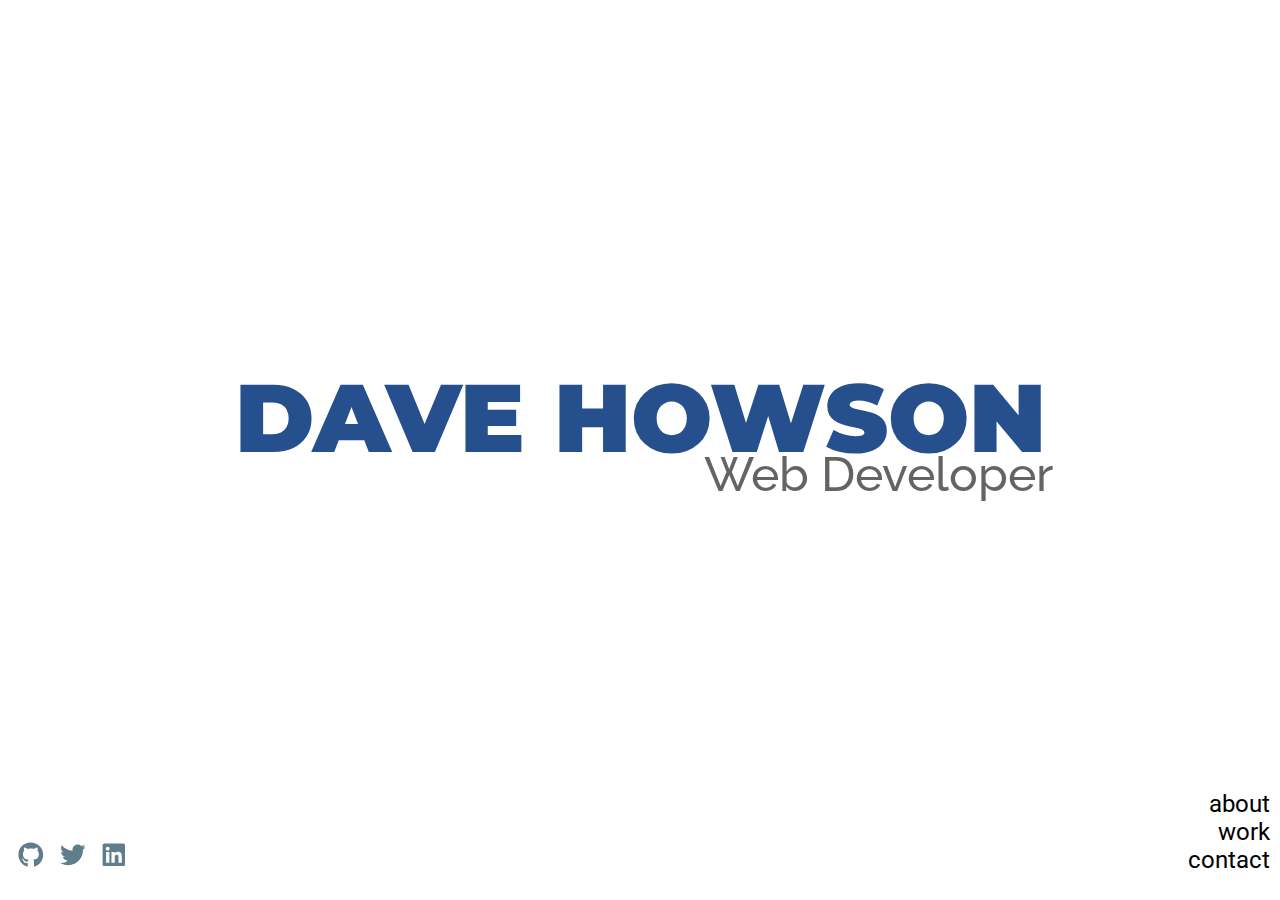
==== commit 31dad52c: "Updates" ====
--- a/index.html
+++ b/index.html
@@ -1 +1 @@
-<!DOCTYPE html><html><head><meta charSet="utf-8"/><meta http-equiv="x-ua-compatible" content="ie=edge"/><meta name="viewport" content="width=device-width, initial-scale=1, shrink-to-fit=no"/><style data-href="/styles.1c9c406afdd6797ae67c.css">@import url(https://fonts.googleapis.com/css?family=Montserrat:900|Raleway:700|Roboto:300,400&display=swap);html{font-family:sans-serif;-ms-text-size-adjust:100%;-webkit-text-size-adjust:100%}body{margin:0;-webkit-font-smoothing:antialiased;-moz-osx-font-smoothing:grayscale;font-family:Roboto,sans-serif}.layout-module--container--zLeA4{height:100%;display:flex;flex-direction:column;align-items:center;justify-content:center;height:100vh}.footer-module--nav--8v6HN{position:absolute;bottom:10px;right:10px}.footer-module--nav-list--OtHxU,.footer-module--social-list--OII8O{list-style:none;-webkit-padding-start:0;padding-inline-start:0}.footer-module--nav-list--OtHxU>li{text-align:right;font-family:Roboto,sans-serif;font-size:1rem}.footer-module--nav-list--OtHxU>li>a{text-decoration:none;color:#000}.footer-module--social--3cljd{position:absolute;bottom:10px;left:10px}.footer-module--social-list--OII8O>li{text-align:left;font-family:Roboto,sans-serif;font-size:1.6rem;display:inline;margin:8px}.footer-module--social-list--OII8O>li>a{color:#607d8b;text-decoration:none}.footer-module--active--2heUe{color:#a6aec2!important}@media only screen and (min-width:600px){.footer-module--nav-list--OtHxU>li{font-size:1.2rem}}@media only screen and (min-width:992px){.footer-module--nav-list--OtHxU>li{font-size:1.35rem}}@media only screen and (min-width:1200px){.footer-module--nav-list--OtHxU>li{font-size:1.5rem}}.subpage-module--container--1wl-8{height:70%;width:70%;display:flex;flex-direction:column;justify-content:center;align-items:center}.subpage-module--title--2OP0e{font-family:Raleway,sans-serif;font-weight:700;font-size:3rem;margin:0 0 auto;align-self:flex-start;opacity:0}.subpage-module--content--1HAOK{margin-bottom:auto;opacity:0;display:flex;justify-content:center;align-items:center}@media only screen and (min-width:768px){.subpage-module--title--2OP0e{font-size:4rem}}.about-module--text--jbgsJ{font-family:Roboto,sans-serif;font-weight:400;line-height:1.5;font-size:.9rem}@media only screen and (min-width:600px){.about-module--text--jbgsJ{font-size:1.1rem}}@media only screen and (min-width:768px){.about-module--text--jbgsJ{font-size:1.2rem}}@media only screen and (min-width:992px){.about-module--text--jbgsJ{font-size:1.3rem}}@media only screen and (min-width:1200px){.about-module--text--jbgsJ{font-size:1.4rem}}.contact-module--contact--3yNwE{text-align:center;padding-bottom:3em}.contact-module--email--3l0XY{color:#fff;background-color:#0f3c81;font-family:Roboto,sans-serif;font-size:1.5rem;padding:0 10px}.contact-module--address--UjV5C{text-decoration:none;color:#fff}@media only screen and (min-width:600px){.contact-module--email--3l0XY{font-size:1.8rem}}@media only screen and (min-width:768px){.contact-module--email--3l0XY{font-size:2rem}}@media only screen and (min-width:992px){.contact-module--email--3l0XY{font-size:2.5rem}}@media only screen and (min-width:1200px){.contact-module--email--3l0XY{font-size:3rem}}.index-module--header--2Vq0q{padding-bottom:40px}.index-module--heading--3Y68W{font-family:Montserrat,sans-serif;font-weight:900;font-size:2.2rem;color:#0f3c81;margin:0;opacity:0}.index-module--subheading--1dzHD{font-family:Raleway,sans-serif;font-weight:500;font-size:1rem;text-align:right;opacity:0;margin:-8px -15px 0 0}@media only screen and (min-width:400px){.index-module--heading--3Y68W{font-size:2.5rem}}@media only screen and (min-width:600px){.index-module--heading--3Y68W{font-size:3.5rem}.index-module--subheading--1dzHD{font-size:1.5rem;margin:-15px -35px 0 0}}@media only screen and (min-width:768px){.index-module--heading--3Y68W{font-size:4rem}.index-module--subheading--1dzHD{font-size:2rem;margin:-20px -35px 0 0}}@media only screen and (min-width:992px){.index-module--heading--3Y68W{font-size:5rem}.index-module--subheading--1dzHD{font-size:2.5rem;margin:-20px -35px 0 0}}@media only screen and (min-width:1200px){.index-module--heading--3Y68W{font-size:6rem}.index-module--subheading--1dzHD{font-size:3rem;margin:-30px -35px 0 0}}.work-module--work--1vR6c{display:flex;flex-direction:column;justify-content:space-between;align-items:center;width:80%}.work-module--images--3Z3gm{display:flex;flex-direction:column;margin:2em 0}.work-module--imageOne--1DTeA{width:200px}.work-module--imageOne--1DTeA,.work-module--imageTwo--gg8de{-webkit-transform:rotate(-5deg);transform:rotate(-5deg);-moz-user-select:none;-webkit-user-select:none;-ms-user-select:none;user-select:none;box-shadow:0 4px 8px 0 rgba(0,0,0,.2),0 6px 20px 0 rgba(0,0,0,.19)}.work-module--imageTwo--gg8de{width:150px;margin-left:auto;margin-top:-50px}.work-module--text--3F7F1{width:100%;font-family:Roboto,sans-serif}.work-module--header--3zxzh{font-size:1.5rem;font-weight:500;margin-top:0;margin-bottom:35px}.work-module--details--2KMQJ{color:#414141;font-size:.8rem}.work-module--link--C4VrS{font-size:.9rem;color:#272727;text-decoration:none;font-weight:600}.work-module--nav--2SjGo{order:2;display:flex;flex-direction:row;align-items:center;justify-content:center}.work-module--dot--TRIpL{cursor:pointer;height:8px;width:8px;margin:5px 2px;background-color:#bbb;border-radius:50%;display:inline-block;-webkit-transition:background-color .5s linear;transition:background-color .5s linear}.work-module--dot--TRIpL:hover,.work-module--selected--RT-um{background-color:#6d6d6d}.work-module--arrow--u3mRG{cursor:pointer;margin:10px 2px 0;color:#bbb;font-size:2rem;display:inline-block;-webkit-transition:color .5s linear;transition:color .5s linear;-webkit-transform:rotate(-90deg);transform:rotate(-90deg)}.work-module--arrow--u3mRG:hover{color:#6d6d6d}@media only screen and (min-width:992px){.work-module--imageOne--1DTeA{width:300px}.work-module--imageTwo--gg8de{width:200px;margin-top:-60px}.work-module--work--1vR6c{flex-direction:row}.work-module--text--3F7F1{width:30%}.work-module--header--3zxzh{font-size:2rem}.work-module--details--2KMQJ{font-size:1rem}.work-module--nav--2SjGo{order:0;flex-direction:column}.work-module--arrow--u3mRG{-webkit-transform:rotate(0);transform:rotate(0)}}</style><meta name="generator" content="Gatsby 2.8.5"/><title data-react-helmet="true">Dave Howson</title><title data-react-helmet="true"></title><link rel="shortcut icon" href="/icons/icon-48x48.png?v=1c8aeeecce65b09a6ff3752529060466"/><link rel="manifest" href="/manifest.webmanifest"/><meta name="theme-color" content="#fff"/><link rel="apple-touch-icon" sizes="48x48" href="/icons/icon-48x48.png?v=1c8aeeecce65b09a6ff3752529060466"/><link rel="apple-touch-icon" sizes="72x72" href="/icons/icon-72x72.png?v=1c8aeeecce65b09a6ff3752529060466"/><link rel="apple-touch-icon" sizes="96x96" href="/icons/icon-96x96.png?v=1c8aeeecce65b09a6ff3752529060466"/><link rel="apple-touch-icon" sizes="144x144" href="/icons/icon-144x144.png?v=1c8aeeecce65b09a6ff3752529060466"/><link rel="apple-touch-icon" sizes="192x192" href="/icons/icon-192x192.png?v=1c8aeeecce65b09a6ff3752529060466"/><link rel="apple-touch-icon" sizes="256x256" href="/icons/icon-256x256.png?v=1c8aeeecce65b09a6ff3752529060466"/><link rel="apple-touch-icon" sizes="384x384" href="/icons/icon-384x384.png?v=1c8aeeecce65b09a6ff3752529060466"/><link rel="apple-touch-icon" sizes="512x512" href="/icons/icon-512x512.png?v=1c8aeeecce65b09a6ff3752529060466"/><link as="script" rel="preload" href="/component---src-pages-index-jsx-bd458f1fdb7e534967f5.js"/><link as="script" rel="preload" href="/app-f2c530455c20ce676877.js"/><link as="script" rel="preload" href="/2-4a8e51898f7d2ca4bccd.js"/><link as="script" rel="preload" href="/1-54d6c483fec900e9a1ad.js"/><link as="script" rel="preload" href="/styles-74d87fb7a0d671a30cb3.js"/><link as="script" rel="preload" href="/webpack-runtime-5545f1f51fc6eb9f2571.js"/><link as="fetch" rel="preload" href="/static/d/140/path---index-6a9-0SUcWyAf8ecbYDsMhQkEfPzV8.json" crossorigin="use-credentials"/></head><body><noscript id="gatsby-noscript">This app works best with JavaScript enabled.</noscript><div id="___gatsby"><div style="outline:none" tabindex="-1" role="group"><div class="layout-module--container--zLeA4"><div class="index-module--header--2Vq0q"><h2 class="index-module--heading--3Y68W">DAVE HOWSON</h2><h2 class="index-module--subheading--1dzHD">Web Developer</h2></div><div class="footer-module--nav--8v6HN"><ul class="footer-module--nav-list--OtHxU"><li id="about"><a href="/about">about</a></li><li id="work"><a href="/work">work</a></li><li id="contact"><a href="/contact">contact</a></li></ul></div><div class="footer-module--social--3cljd"><ul class="footer-module--social-list--OII8O"><li id="github"><a href="https://github.com/davehowson" target="_blank" rel="noopener noreferrer"><svg stroke="currentColor" fill="currentColor" stroke-width="0" viewBox="0 0 496 512" height="1em" width="1em" xmlns="http://www.w3.org/2000/svg"><path d="M165.9 397.4c0 2-2.3 3.6-5.2 3.6-3.3.3-5.6-1.3-5.6-3.6 0-2 2.3-3.6 5.2-3.6 3-.3 5.6 1.3 5.6 3.6zm-31.1-4.5c-.7 2 1.3 4.3 4.3 4.9 2.6 1 5.6 0 6.2-2s-1.3-4.3-4.3-5.2c-2.6-.7-5.5.3-6.2 2.3zm44.2-1.7c-2.9.7-4.9 2.6-4.6 4.9.3 2 2.9 3.3 5.9 2.6 2.9-.7 4.9-2.6 4.6-4.6-.3-1.9-3-3.2-5.9-2.9zM244.8 8C106.1 8 0 113.3 0 252c0 110.9 69.8 205.8 169.5 239.2 12.8 2.3 17.3-5.6 17.3-12.1 0-6.2-.3-40.4-.3-61.4 0 0-70 15-84.7-29.8 0 0-11.4-29.1-27.8-36.6 0 0-22.9-15.7 1.6-15.4 0 0 24.9 2 38.6 25.8 21.9 38.6 58.6 27.5 72.9 20.9 2.3-16 8.8-27.1 16-33.7-55.9-6.2-112.3-14.3-112.3-110.5 0-27.5 7.6-41.3 23.6-58.9-2.6-6.5-11.1-33.3 2.6-67.9 20.9-6.5 69 27 69 27 20-5.6 41.5-8.5 62.8-8.5s42.8 2.9 62.8 8.5c0 0 48.1-33.6 69-27 13.7 34.7 5.2 61.4 2.6 67.9 16 17.7 25.8 31.5 25.8 58.9 0 96.5-58.9 104.2-114.8 110.5 9.2 7.9 17 22.9 17 46.4 0 33.7-.3 75.4-.3 83.6 0 6.5 4.6 14.4 17.3 12.1C428.2 457.8 496 362.9 496 252 496 113.3 383.5 8 244.8 8zM97.2 352.9c-1.3 1-1 3.3.7 5.2 1.6 1.6 3.9 2.3 5.2 1 1.3-1 1-3.3-.7-5.2-1.6-1.6-3.9-2.3-5.2-1zm-10.8-8.1c-.7 1.3.3 2.9 2.3 3.9 1.6 1 3.6.7 4.3-.7.7-1.3-.3-2.9-2.3-3.9-2-.6-3.6-.3-4.3.7zm32.4 35.6c-1.6 1.3-1 4.3 1.3 6.2 2.3 2.3 5.2 2.6 6.5 1 1.3-1.3.7-4.3-1.3-6.2-2.2-2.3-5.2-2.6-6.5-1zm-11.4-14.7c-1.6 1-1.6 3.6 0 5.9 1.6 2.3 4.3 3.3 5.6 2.3 1.6-1.3 1.6-3.9 0-6.2-1.4-2.3-4-3.3-5.6-2z"></path></svg></a></li><li id="twitter"><a href="https://twitter.com" target="_blank" rel="noopener noreferrer"><svg stroke="currentColor" fill="currentColor" stroke-width="0" viewBox="0 0 512 512" height="1em" width="1em" xmlns="http://www.w3.org/2000/svg"><path d="M459.37 151.716c.325 4.548.325 9.097.325 13.645 0 138.72-105.583 298.558-298.558 298.558-59.452 0-114.68-17.219-161.137-47.106 8.447.974 16.568 1.299 25.34 1.299 49.055 0 94.213-16.568 130.274-44.832-46.132-.975-84.792-31.188-98.112-72.772 6.498.974 12.995 1.624 19.818 1.624 9.421 0 18.843-1.3 27.614-3.573-48.081-9.747-84.143-51.98-84.143-102.985v-1.299c13.969 7.797 30.214 12.67 47.431 13.319-28.264-18.843-46.781-51.005-46.781-87.391 0-19.492 5.197-37.36 14.294-52.954 51.655 63.675 129.3 105.258 216.365 109.807-1.624-7.797-2.599-15.918-2.599-24.04 0-57.828 46.782-104.934 104.934-104.934 30.213 0 57.502 12.67 76.67 33.137 23.715-4.548 46.456-13.32 66.599-25.34-7.798 24.366-24.366 44.833-46.132 57.827 21.117-2.273 41.584-8.122 60.426-16.243-14.292 20.791-32.161 39.308-52.628 54.253z"></path></svg></a></li><li id="linkedin"><a href="https://www.linkedin.com/in/dave-howson/" target="_blank" rel="noopener noreferrer"><svg stroke="currentColor" fill="currentColor" stroke-width="0" viewBox="0 0 448 512" height="1em" width="1em" xmlns="http://www.w3.org/2000/svg"><path d="M416 32H31.9C14.3 32 0 46.5 0 64.3v383.4C0 465.5 14.3 480 31.9 480H416c17.6 0 32-14.5 32-32.3V64.3c0-17.8-14.4-32.3-32-32.3zM135.4 416H69V202.2h66.5V416zm-33.2-243c-21.3 0-38.5-17.3-38.5-38.5S80.9 96 102.2 96c21.2 0 38.5 17.3 38.5 38.5 0 21.3-17.2 38.5-38.5 38.5zm282.1 243h-66.4V312c0-24.8-.5-56.7-34.5-56.7-34.6 0-39.9 27-39.9 54.9V416h-66.4V202.2h63.7v29.2h.9c8.9-16.8 30.6-34.5 62.9-34.5 67.2 0 79.7 44.3 79.7 101.9V416z"></path></svg></a></li></ul></div></div></div></div><script id="gatsby-script-loader">/*<![CDATA[*/window.page={"componentChunkName":"component---src-pages-index-jsx","jsonName":"index","path":"/"};window.dataPath="140/path---index-6a9-0SUcWyAf8ecbYDsMhQkEfPzV8";/*]]>*/</script><script id="gatsby-chunk-mapping">/*<![CDATA[*/window.___chunkMapping={"app":["/app-f2c530455c20ce676877.js"],"component---src-pages-404-jsx":["/component---src-pages-404-jsx-731d073f6e51d3780e1e.js"],"component---src-pages-about-jsx":["/component---src-pages-about-jsx-44edb068a5a34a97ceb5.js"],"component---src-pages-contact-jsx":["/component---src-pages-contact-jsx-46eb77660b26f13521f7.js"],"component---src-pages-index-jsx":["/component---src-pages-index-jsx-bd458f1fdb7e534967f5.js"],"component---src-pages-work-jsx":["/component---src-pages-work-jsx-cf6fc3a7b3901581c4c2.js"],"pages-manifest":["/pages-manifest-a38a864aaf08ffded04a.js"]};/*]]>*/</script><script src="/webpack-runtime-5545f1f51fc6eb9f2571.js" async=""></script><script src="/styles-74d87fb7a0d671a30cb3.js" async=""></script><script src="/1-54d6c483fec900e9a1ad.js" async=""></script><script src="/2-4a8e51898f7d2ca4bccd.js" async=""></script><script src="/app-f2c530455c20ce676877.js" async=""></script><script src="/component---src-pages-index-jsx-bd458f1fdb7e534967f5.js" async=""></script></body></html>+<!DOCTYPE html><html><head><meta charSet="utf-8"/><meta http-equiv="x-ua-compatible" content="ie=edge"/><meta name="viewport" content="width=device-width, initial-scale=1, shrink-to-fit=no"/><style data-href="/styles.57342b9cd49b8e8b3aa7.css">@import url(https://fonts.googleapis.com/css?family=Montserrat:900|Raleway:700|Roboto:300,400&display=swap);html{font-family:sans-serif;-ms-text-size-adjust:100%;-webkit-text-size-adjust:100%}body{margin:0;-webkit-font-smoothing:antialiased;-moz-osx-font-smoothing:grayscale;font-family:Roboto,sans-serif}.layout-module--container--zLeA4{height:100%;display:flex;flex-direction:column;align-items:center;justify-content:center;height:100vh}.footer-module--nav--8v6HN{position:absolute;bottom:10px;right:10px}.footer-module--nav-list--OtHxU,.footer-module--social-list--OII8O{list-style:none;-webkit-padding-start:0;padding-inline-start:0}.footer-module--nav-list--OtHxU>li{text-align:right;font-family:Roboto,sans-serif;font-size:1rem}.footer-module--nav-list--OtHxU>li>a{text-decoration:none;color:#000}.footer-module--social--3cljd{position:absolute;bottom:10px;left:10px}.footer-module--social-list--OII8O>li{text-align:left;font-family:Roboto,sans-serif;font-size:1.6rem;display:inline;margin:8px}.footer-module--social-list--OII8O>li>a{color:#607d8b;text-decoration:none}.footer-module--active--2heUe{color:#a6aec2!important}@media only screen and (max-width:400px){.footer-module--nav--8v6HN{top:10px;bottom:unset}.footer-module--social--3cljd{display:none}}@media only screen and (min-width:600px){.footer-module--nav-list--OtHxU>li{font-size:1.2rem}}@media only screen and (min-width:992px){.footer-module--nav-list--OtHxU>li{font-size:1.35rem}}@media only screen and (min-width:1200px){.footer-module--nav-list--OtHxU>li{font-size:1.5rem}}.subpage-module--container--1wl-8{height:70%;width:70%;display:flex;flex-direction:column;justify-content:center;align-items:center}.subpage-module--title--2OP0e{font-family:Raleway,sans-serif;font-weight:700;font-size:3rem;margin:0 0 auto;align-self:flex-start;opacity:0}.subpage-module--content--1HAOK{margin-bottom:auto;opacity:0;display:flex;justify-content:center;align-items:center}@media only screen and (min-width:768px){.subpage-module--title--2OP0e{font-size:4rem}}.about-module--text--jbgsJ{font-family:Roboto,sans-serif;font-weight:400;line-height:1.5;font-size:.9rem}@media only screen and (min-width:600px){.about-module--text--jbgsJ{font-size:1.1rem}}@media only screen and (min-width:768px){.about-module--text--jbgsJ{font-size:1.2rem}}@media only screen and (min-width:992px){.about-module--text--jbgsJ{font-size:1.3rem}}@media only screen and (min-width:1200px){.about-module--text--jbgsJ{font-size:1.4rem}}.contact-module--contact--3yNwE{text-align:center;padding-bottom:3em}.contact-module--email--3l0XY{color:#fff;background-color:#0f3c81;font-family:Roboto,sans-serif;font-size:1.5rem;padding:0 10px}.contact-module--address--UjV5C{text-decoration:none;color:#fff}.contact-module--social--QbPMW{display:none}@media only screen and (max-width:400px){.contact-module--social--QbPMW{display:block}.contact-module--social--QbPMW>ul{-webkit-padding-start:0;padding-inline-start:0}.contact-module--social-list--3koS3>li{font-size:1.6rem;display:inline;margin:8px}.contact-module--social-list--3koS3>li>a{color:#607d8b;text-decoration:none}}@media only screen and (min-width:600px){.contact-module--email--3l0XY{font-size:1.8rem}}@media only screen and (min-width:768px){.contact-module--email--3l0XY{font-size:2rem}}@media only screen and (min-width:992px){.contact-module--email--3l0XY{font-size:2.5rem}}@media only screen and (min-width:1200px){.contact-module--email--3l0XY{font-size:3rem}}.index-module--header--2Vq0q{padding-bottom:40px}.index-module--heading--3Y68W{font-family:Montserrat,sans-serif;font-weight:900;font-size:2.2rem;color:#0f3c81;margin:0;opacity:0}.index-module--subheading--1dzHD{font-family:Raleway,sans-serif;font-weight:500;font-size:1rem;text-align:right;opacity:0;margin:-8px -15px 0 0}@media only screen and (min-width:400px){.index-module--heading--3Y68W{font-size:2.5rem}}@media only screen and (min-width:600px){.index-module--heading--3Y68W{font-size:3.5rem}.index-module--subheading--1dzHD{font-size:1.5rem;margin:-15px -35px 0 0}}@media only screen and (min-width:768px){.index-module--heading--3Y68W{font-size:4rem}.index-module--subheading--1dzHD{font-size:2rem;margin:-20px -35px 0 0}}@media only screen and (min-width:992px){.index-module--heading--3Y68W{font-size:5rem}.index-module--subheading--1dzHD{font-size:2.5rem;margin:-20px -35px 0 0}}@media only screen and (min-width:1200px){.index-module--heading--3Y68W{font-size:6rem}.index-module--subheading--1dzHD{font-size:3rem;margin:-30px -35px 0 0}}.work-module--work--1vR6c{display:flex;flex-direction:column;justify-content:space-between;align-items:center;width:80%}.work-module--images--3Z3gm{display:flex;flex-direction:column;margin:2em 0}.work-module--imageOne--1DTeA{width:200px}.work-module--imageOne--1DTeA,.work-module--imageTwo--gg8de{-webkit-transform:rotate(-5deg);transform:rotate(-5deg);-moz-user-select:none;-webkit-user-select:none;-ms-user-select:none;user-select:none;box-shadow:0 4px 8px 0 rgba(0,0,0,.2),0 6px 20px 0 rgba(0,0,0,.19)}.work-module--imageTwo--gg8de{width:150px;margin-left:auto;margin-top:-50px}.work-module--text--3F7F1{width:100%;font-family:Roboto,sans-serif}.work-module--header--3zxzh{font-size:1.5rem;font-weight:500;margin-top:0;margin-bottom:35px}.work-module--details--2KMQJ{color:#414141;font-size:.8rem}.work-module--link--C4VrS{font-size:.9rem;color:#272727;text-decoration:none;font-weight:600}.work-module--nav--2SjGo{order:2;display:flex;flex-direction:row;align-items:center;justify-content:center}.work-module--dot--TRIpL{cursor:pointer;height:8px;width:8px;margin:5px 2px;background-color:#bbb;border-radius:50%;display:inline-block;-webkit-transition:background-color .5s linear;transition:background-color .5s linear}.work-module--dot--TRIpL:hover,.work-module--selected--RT-um{background-color:#6d6d6d}.work-module--arrow--u3mRG{cursor:pointer;margin:10px 2px 0;color:#bbb;font-size:2rem;display:inline-block;-webkit-transition:color .5s linear;transition:color .5s linear;-webkit-transform:rotate(-90deg);transform:rotate(-90deg)}.work-module--arrow--u3mRG:hover{color:#6d6d6d}@media only screen and (min-width:992px){.work-module--imageOne--1DTeA{width:300px}.work-module--imageTwo--gg8de{width:200px;margin-top:-60px}.work-module--work--1vR6c{flex-direction:row}.work-module--text--3F7F1{width:30%}.work-module--header--3zxzh{font-size:2rem}.work-module--details--2KMQJ{font-size:1rem}.work-module--nav--2SjGo{order:0;flex-direction:column}.work-module--arrow--u3mRG{-webkit-transform:rotate(0);transform:rotate(0)}}</style><meta name="generator" content="Gatsby 2.8.5"/><title data-react-helmet="true">Dave Howson</title><title data-react-helmet="true"></title><link rel="shortcut icon" href="/icons/icon-48x48.png?v=1c8aeeecce65b09a6ff3752529060466"/><link rel="manifest" href="/manifest.webmanifest"/><meta name="theme-color" content="#fff"/><link rel="apple-touch-icon" sizes="48x48" href="/icons/icon-48x48.png?v=1c8aeeecce65b09a6ff3752529060466"/><link rel="apple-touch-icon" sizes="72x72" href="/icons/icon-72x72.png?v=1c8aeeecce65b09a6ff3752529060466"/><link rel="apple-touch-icon" sizes="96x96" href="/icons/icon-96x96.png?v=1c8aeeecce65b09a6ff3752529060466"/><link rel="apple-touch-icon" sizes="144x144" href="/icons/icon-144x144.png?v=1c8aeeecce65b09a6ff3752529060466"/><link rel="apple-touch-icon" sizes="192x192" href="/icons/icon-192x192.png?v=1c8aeeecce65b09a6ff3752529060466"/><link rel="apple-touch-icon" sizes="256x256" href="/icons/icon-256x256.png?v=1c8aeeecce65b09a6ff3752529060466"/><link rel="apple-touch-icon" sizes="384x384" href="/icons/icon-384x384.png?v=1c8aeeecce65b09a6ff3752529060466"/><link rel="apple-touch-icon" sizes="512x512" href="/icons/icon-512x512.png?v=1c8aeeecce65b09a6ff3752529060466"/><link as="script" rel="preload" href="/component---src-pages-index-jsx-bd458f1fdb7e534967f5.js"/><link as="script" rel="preload" href="/app-f2c530455c20ce676877.js"/><link as="script" rel="preload" href="/2-4a8e51898f7d2ca4bccd.js"/><link as="script" rel="preload" href="/1-54d6c483fec900e9a1ad.js"/><link as="script" rel="preload" href="/styles-ffb37655388baa6a0624.js"/><link as="script" rel="preload" href="/webpack-runtime-1d0b08de5d8ae9eabe48.js"/><link as="fetch" rel="preload" href="/static/d/140/path---index-6a9-0SUcWyAf8ecbYDsMhQkEfPzV8.json" crossorigin="use-credentials"/></head><body><noscript id="gatsby-noscript">This app works best with JavaScript enabled.</noscript><div id="___gatsby"><div style="outline:none" tabindex="-1" role="group"><div class="layout-module--container--zLeA4"><div class="index-module--header--2Vq0q"><h2 class="index-module--heading--3Y68W">DAVE HOWSON</h2><h2 class="index-module--subheading--1dzHD">Web Developer</h2></div><div class="footer-module--nav--8v6HN"><ul class="footer-module--nav-list--OtHxU"><li id="about"><a href="/about">about</a></li><li id="work"><a href="/work">work</a></li><li id="contact"><a href="/contact">contact</a></li></ul></div><div class="footer-module--social--3cljd"><ul class="footer-module--social-list--OII8O"><li id="github"><a href="https://github.com/davehowson" target="_blank" rel="noopener noreferrer"><svg stroke="currentColor" fill="currentColor" stroke-width="0" viewBox="0 0 496 512" height="1em" width="1em" xmlns="http://www.w3.org/2000/svg"><path d="M165.9 397.4c0 2-2.3 3.6-5.2 3.6-3.3.3-5.6-1.3-5.6-3.6 0-2 2.3-3.6 5.2-3.6 3-.3 5.6 1.3 5.6 3.6zm-31.1-4.5c-.7 2 1.3 4.3 4.3 4.9 2.6 1 5.6 0 6.2-2s-1.3-4.3-4.3-5.2c-2.6-.7-5.5.3-6.2 2.3zm44.2-1.7c-2.9.7-4.9 2.6-4.6 4.9.3 2 2.9 3.3 5.9 2.6 2.9-.7 4.9-2.6 4.6-4.6-.3-1.9-3-3.2-5.9-2.9zM244.8 8C106.1 8 0 113.3 0 252c0 110.9 69.8 205.8 169.5 239.2 12.8 2.3 17.3-5.6 17.3-12.1 0-6.2-.3-40.4-.3-61.4 0 0-70 15-84.7-29.8 0 0-11.4-29.1-27.8-36.6 0 0-22.9-15.7 1.6-15.4 0 0 24.9 2 38.6 25.8 21.9 38.6 58.6 27.5 72.9 20.9 2.3-16 8.8-27.1 16-33.7-55.9-6.2-112.3-14.3-112.3-110.5 0-27.5 7.6-41.3 23.6-58.9-2.6-6.5-11.1-33.3 2.6-67.9 20.9-6.5 69 27 69 27 20-5.6 41.5-8.5 62.8-8.5s42.8 2.9 62.8 8.5c0 0 48.1-33.6 69-27 13.7 34.7 5.2 61.4 2.6 67.9 16 17.7 25.8 31.5 25.8 58.9 0 96.5-58.9 104.2-114.8 110.5 9.2 7.9 17 22.9 17 46.4 0 33.7-.3 75.4-.3 83.6 0 6.5 4.6 14.4 17.3 12.1C428.2 457.8 496 362.9 496 252 496 113.3 383.5 8 244.8 8zM97.2 352.9c-1.3 1-1 3.3.7 5.2 1.6 1.6 3.9 2.3 5.2 1 1.3-1 1-3.3-.7-5.2-1.6-1.6-3.9-2.3-5.2-1zm-10.8-8.1c-.7 1.3.3 2.9 2.3 3.9 1.6 1 3.6.7 4.3-.7.7-1.3-.3-2.9-2.3-3.9-2-.6-3.6-.3-4.3.7zm32.4 35.6c-1.6 1.3-1 4.3 1.3 6.2 2.3 2.3 5.2 2.6 6.5 1 1.3-1.3.7-4.3-1.3-6.2-2.2-2.3-5.2-2.6-6.5-1zm-11.4-14.7c-1.6 1-1.6 3.6 0 5.9 1.6 2.3 4.3 3.3 5.6 2.3 1.6-1.3 1.6-3.9 0-6.2-1.4-2.3-4-3.3-5.6-2z"></path></svg></a></li><li id="twitter"><a href="https://twitter.com" target="_blank" rel="noopener noreferrer"><svg stroke="currentColor" fill="currentColor" stroke-width="0" viewBox="0 0 512 512" height="1em" width="1em" xmlns="http://www.w3.org/2000/svg"><path d="M459.37 151.716c.325 4.548.325 9.097.325 13.645 0 138.72-105.583 298.558-298.558 298.558-59.452 0-114.68-17.219-161.137-47.106 8.447.974 16.568 1.299 25.34 1.299 49.055 0 94.213-16.568 130.274-44.832-46.132-.975-84.792-31.188-98.112-72.772 6.498.974 12.995 1.624 19.818 1.624 9.421 0 18.843-1.3 27.614-3.573-48.081-9.747-84.143-51.98-84.143-102.985v-1.299c13.969 7.797 30.214 12.67 47.431 13.319-28.264-18.843-46.781-51.005-46.781-87.391 0-19.492 5.197-37.36 14.294-52.954 51.655 63.675 129.3 105.258 216.365 109.807-1.624-7.797-2.599-15.918-2.599-24.04 0-57.828 46.782-104.934 104.934-104.934 30.213 0 57.502 12.67 76.67 33.137 23.715-4.548 46.456-13.32 66.599-25.34-7.798 24.366-24.366 44.833-46.132 57.827 21.117-2.273 41.584-8.122 60.426-16.243-14.292 20.791-32.161 39.308-52.628 54.253z"></path></svg></a></li><li id="linkedin"><a href="https://www.linkedin.com/in/dave-howson/" target="_blank" rel="noopener noreferrer"><svg stroke="currentColor" fill="currentColor" stroke-width="0" viewBox="0 0 448 512" height="1em" width="1em" xmlns="http://www.w3.org/2000/svg"><path d="M416 32H31.9C14.3 32 0 46.5 0 64.3v383.4C0 465.5 14.3 480 31.9 480H416c17.6 0 32-14.5 32-32.3V64.3c0-17.8-14.4-32.3-32-32.3zM135.4 416H69V202.2h66.5V416zm-33.2-243c-21.3 0-38.5-17.3-38.5-38.5S80.9 96 102.2 96c21.2 0 38.5 17.3 38.5 38.5 0 21.3-17.2 38.5-38.5 38.5zm282.1 243h-66.4V312c0-24.8-.5-56.7-34.5-56.7-34.6 0-39.9 27-39.9 54.9V416h-66.4V202.2h63.7v29.2h.9c8.9-16.8 30.6-34.5 62.9-34.5 67.2 0 79.7 44.3 79.7 101.9V416z"></path></svg></a></li></ul></div></div></div></div><script id="gatsby-script-loader">/*<![CDATA[*/window.page={"componentChunkName":"component---src-pages-index-jsx","jsonName":"index","path":"/"};window.dataPath="140/path---index-6a9-0SUcWyAf8ecbYDsMhQkEfPzV8";/*]]>*/</script><script id="gatsby-chunk-mapping">/*<![CDATA[*/window.___chunkMapping={"app":["/app-f2c530455c20ce676877.js"],"component---src-pages-404-jsx":["/component---src-pages-404-jsx-731d073f6e51d3780e1e.js"],"component---src-pages-about-jsx":["/component---src-pages-about-jsx-44edb068a5a34a97ceb5.js"],"component---src-pages-contact-jsx":["/component---src-pages-contact-jsx-ae5ae63da2761f156152.js"],"component---src-pages-index-jsx":["/component---src-pages-index-jsx-bd458f1fdb7e534967f5.js"],"component---src-pages-work-jsx":["/component---src-pages-work-jsx-cf6fc3a7b3901581c4c2.js"],"pages-manifest":["/pages-manifest-a38a864aaf08ffded04a.js"]};/*]]>*/</script><script src="/webpack-runtime-1d0b08de5d8ae9eabe48.js" async=""></script><script src="/styles-ffb37655388baa6a0624.js" async=""></script><script src="/1-54d6c483fec900e9a1ad.js" async=""></script><script src="/2-4a8e51898f7d2ca4bccd.js" async=""></script><script src="/app-f2c530455c20ce676877.js" async=""></script><script src="/component---src-pages-index-jsx-bd458f1fdb7e534967f5.js" async=""></script></body></html>